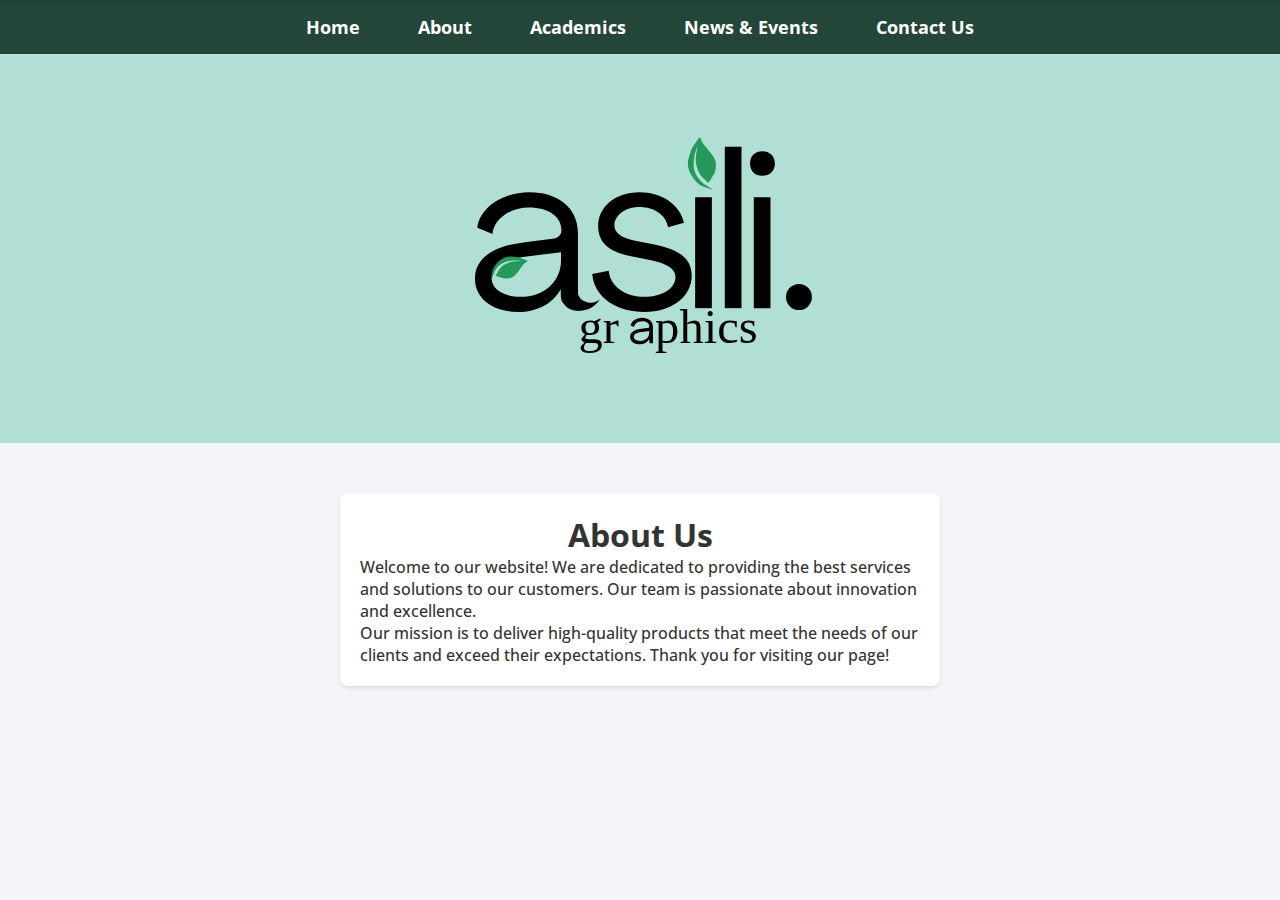
==== about.html @ 331bb5ec "First push" ====
<!DOCTYPE html>
<html lang="en">

<head>
    <meta charset="UTF-8">
    <meta name="viewport" content="width=device-width, initial-scale=1.0">
    <link rel="stylesheet" href="styles.css">
    <link rel="preconnect" href="https://fonts.googleapis.com">
    <link rel="preconnect" href="https://fonts.gstatic.com" crossorigin>
    <link href="https://fonts.googleapis.com/css2?family=Open+Sans:wght@500&display=swap" rel="stylesheet">
    <title>About</title>
</head>

<body>
    <div id="fixed-navbar">
        <ul>
            <li><a href="index.html">Home</a></li>
            <li><a href="about.html">About</a></li>
            <li><a href="academics.html">Academics</a></li>
            <li><a href="news.html">News & Events</a></li>
            <li><a href="contact.html">Contact Us</a></li>
        </ul>
    </div>
    <div id="navbar"></div>
    <header>
        <img class="logo" src="images/asili.svg" alt="logo">
    </header>
    <div class="container">
        <h1>About Us</h1>

        <p>Welcome to our website! We are dedicated to providing the best services and solutions to our customers. Our
            team is passionate about innovation and excellence.</p>
        <p>Our mission is to deliver high-quality products that meet the needs of our clients and exceed their
            expectations. Thank you for visiting our page!</p>
    </div>
    <script src="script.js"></script>
</body>

</html>
---- styles.css ----
* {
    box-sizing: border-box;
    margin: 0;
    padding: 0;
}

/***** Global Styles *****/
body {
    font-family: "Open Sans", sans-serif;
    font-optical-sizing: auto;
    font-weight: 500;
    font-style: normal;
    font-variation-settings:
        "wdth" 100;
    margin: 0;
    padding: 0;
    background-color: #f4f4f9;
    color: #333;
}

/***** Header & Navigation *****/
header {
    background-color: #99d9c9c0;
    color: white;
    text-align: center;
}

nav {
    background-color: #141e2899;
    padding: 10px 0;
    text-align: center;
    position: fixed;
    top: 0;
    left: 0;
    width: 100%;
    z-index: 1000;
    box-shadow: 0 2px 5px rgba(0, 0, 0, 0.1);
    transform: translateY(-100%);
    transition: transform 0.3s ease-in-out;
}

nav.visible {
    transform: translateY(0);
}

#nav div {
    position: fixed;
    top: 0;
    left: 0;
    width: 100%;
    z-index: 1100;
    background-color: #141e2899;
    box-shadow: 0 2px 5px rgba(0, 0, 0, 0.1);
}

#nav div ul,
#navbar nav ul {
    list-style: none;
    padding: 10px 0;
    margin: 0;
    display: inline;
    justify-content: center;
    align-items: center;
}

#nav div ul li,
#navbar nav ul li {
    display: inline;
    margin: 0 15px;
}

#nav div ul li a,
#navbar nav ul li a {
    text-decoration: none;
    color: white;
    font-size: 18px;
    font-weight: bold;
    padding: 6px 12px;
    transition: 0.3s ease-in-out;
}

#nav div ul li a:hover,
#navbar nav ul li a:hover {
    background-color: white;
    color: #121a14a8;
    border-radius: 5px;
}

#fixed-navbar {
    top: 0;
    left: 0;
    width: 100%;
    background-color: #244638;
    /* Adjust color as needed */
    color: white;
    padding: 15px 0;
    text-align: center;
    transition: transform 0.3s ease-in-out;
    /* Smooth hide effect */
}

/* Navigation links */
#fixed-navbar ul {
    list-style: none;
    padding: 0;
    margin: 0;
}

#fixed-navbar ul li {
    display: inline;
    margin: 0 15px;
}

#fixed-navbar ul li a {
    text-decoration: none;
    color: white;
    font-size: 18px;
    font-weight: bold;
    padding: 6px 12px;
    transition: 0.3s ease-in-out;
}

#fixed-navbar ul li a:hover {
    color: #188048;
}



/***** Main Content *****/
.hero {
    text-align: center;
    padding: 2rem;
    background-color: #e8f5e9;
}

.logo {
    width: 30%;
}

.sections {
    display: flex;
    justify-content: space-around;
    padding: 3rem;
}

.section {
    background: white;
    padding: 1rem;
    border-radius: 8px;
    box-shadow: 0 2px 5px rgba(0, 0, 0, 0.1);
    width: 30%;
    text-align: center;
}

/***** Forms & Buttons *****/
form {
    display: flex;
    flex-direction: column;
}

label {
    margin: 10px 0 5px;
    font-weight: bold;
}

input,
textarea {
    padding: 10px;
    margin-bottom: 15px;
    border: 1px solid #ccc;
    border-radius: 4px;
    font-size: 16px;
}

button {
    padding: 10px;
    background-color: #007BFF;
    color: #fff;
    border: none;
    border-radius: 4px;
    font-size: 16px;
    cursor: pointer;
}

button:hover {
    background-color: #191f26ad;
}

/***** Footer *****/
footer {
    background-color: #333;
    color: white;
    text-align: center;
    padding: 1rem 0;
    margin-top: 2rem;
}

/***** Container *****/
.container {
    max-width: 600px;
    margin: 50px auto;
    background: #fff;
    padding: 20px;
    border-radius: 8px;
    box-shadow: 0 2px 4px rgba(0, 0, 0, 0.1);
}

h1 {
    text-align: center;
    color: #333;
}

/***** Responsive Adjustments *****/
.menu-toggle {
    display: none;
    color: white;
    font-size: 1.5rem;
    cursor: pointer;
}
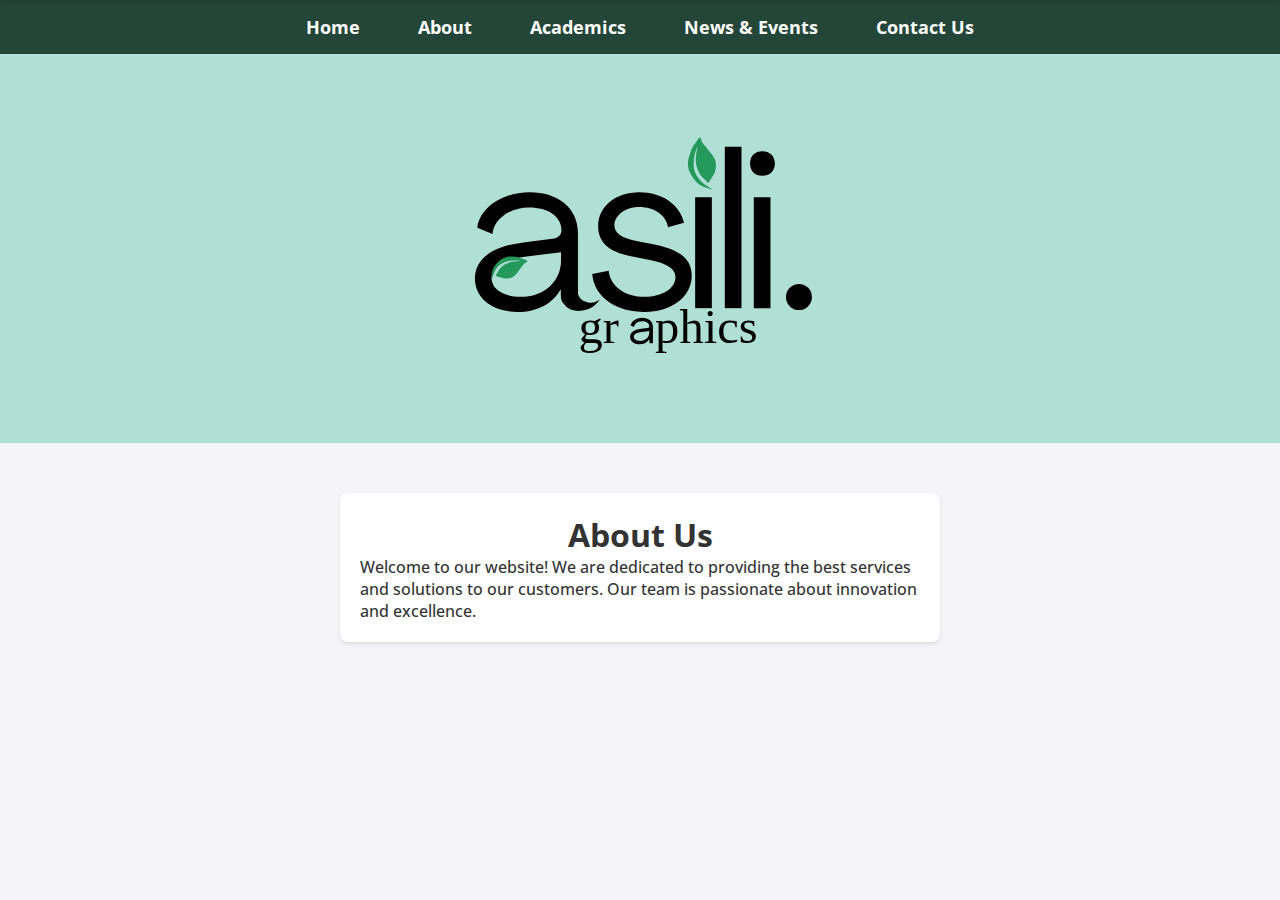
==== commit 415db3b6: "deleted paragraph" ====
--- a/about.html
+++ b/about.html
@@ -30,8 +30,6 @@
 
         <p>Welcome to our website! We are dedicated to providing the best services and solutions to our customers. Our
             team is passionate about innovation and excellence.</p>
-        <p>Our mission is to deliver high-quality products that meet the needs of our clients and exceed their
-            expectations. Thank you for visiting our page!</p>
     </div>
     <script src="script.js"></script>
 </body>
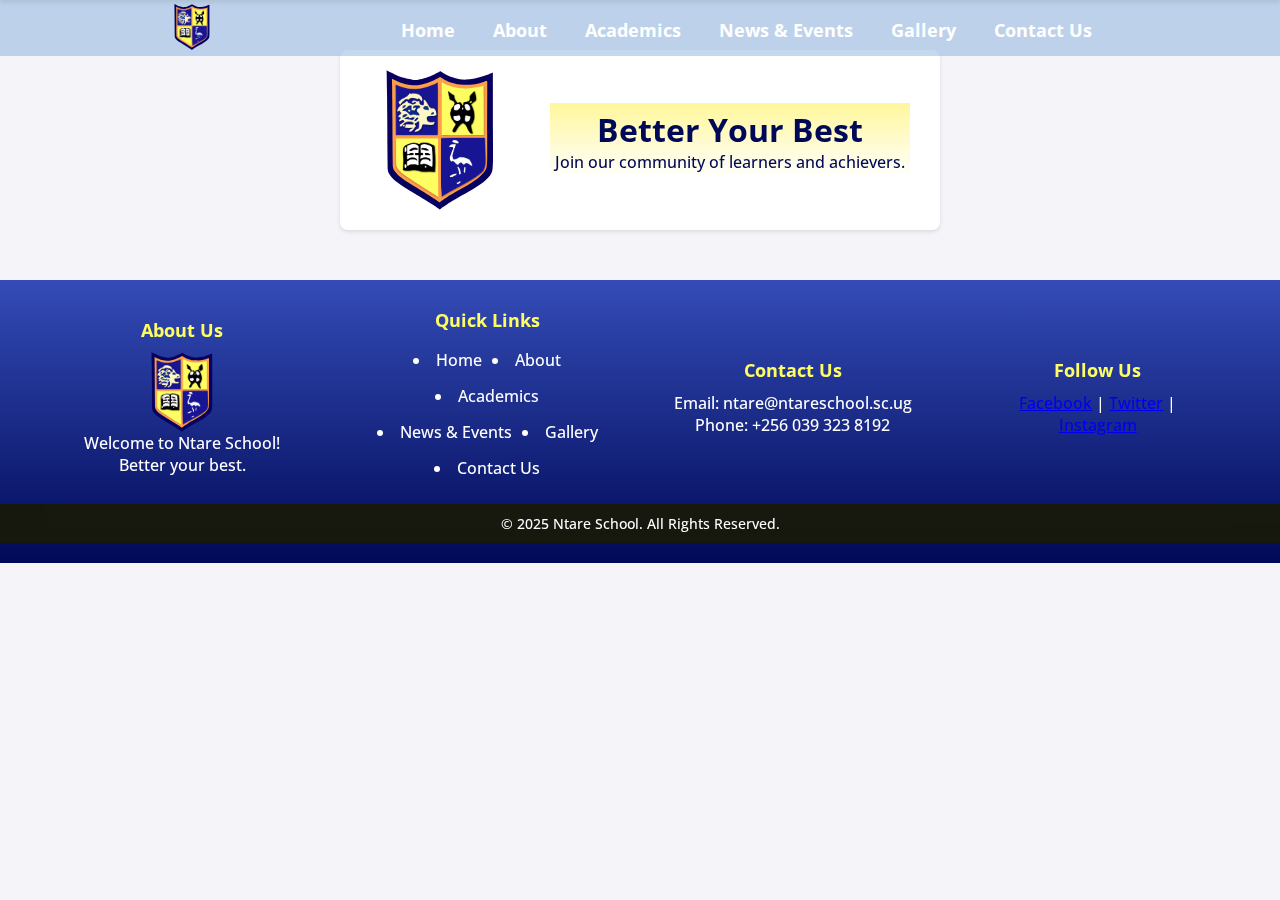
==== commit f4d63926: "Fixed the gallery and revamped site" ====
--- a/about.html
+++ b/about.html
@@ -7,30 +7,88 @@
     <link rel="stylesheet" href="styles.css">
     <link rel="preconnect" href="https://fonts.googleapis.com">
     <link rel="preconnect" href="https://fonts.gstatic.com" crossorigin>
-    <link href="https://fonts.googleapis.com/css2?family=Open+Sans:wght@500&display=swap" rel="stylesheet">
-    <title>About</title>
+    <link href="https://fonts.googleapis.com/css2?family=Open+Sans:ital,wght@0,300..800;1,300..800&display=swap"
+        rel="stylesheet">
+    <title>About Us</title>
+    <link rel="icon" type="image/svg+xml" href="images/ntare.svg">
+    <link rel="icon" type="image/png" sizes="32x32" href="ntare32x32">
 </head>
 
 <body>
     <div id="fixed-navbar">
+        <div id="box">
+            <a href="index.html"><img src="images/ntare.svg" alt="logo"></a>
+        </div>
+        <div id="box">
+            <ul>
+                <li><a href="index.html">Home</a></li>
+                <li><a href="about.html">About</a></li>
+                <li><a href="academics.html">Academics</a></li>
+                <li><a href="news.html">News & Events</a></li>
+                <li><a href="gallery.html">Gallery</a></li>
+                <li><a href="contact.html">Contact Us</a></li>
+            </ul>
+        </div>
+    </div>
+
+    <div id="navbar" class="hidden">
         <ul>
             <li><a href="index.html">Home</a></li>
             <li><a href="about.html">About</a></li>
             <li><a href="academics.html">Academics</a></li>
             <li><a href="news.html">News & Events</a></li>
+            <li><a href="gallery.html">Gallery</a></li>
             <li><a href="contact.html">Contact Us</a></li>
         </ul>
     </div>
-    <div id="navbar"></div>
-    <header>
-        <img class="logo" src="images/asili.svg" alt="logo">
-    </header>
     <div class="container">
-        <h1>About Us</h1>
+        <div class="hero">
+            <img src="images/ntare.svg" alt="logo">
+            <span>
+                <h1>Better Your Best</h1>
+                <p>Join our community of learners and achievers.</p>
+            </span>
+        </div>
+    </div>
+    <footer>
+        <div class="footer-container">
+            <div class="footer-section">
+                <h3>About Us</h3>
+                <img class="logo" src="images/ntare.svg" alt="logo">
+                <p>Welcome to Ntare School! Better your best.</p>
+            </div>
 
-        <p>Welcome to our website! We are dedicated to providing the best services and solutions to our customers. Our
-            team is passionate about innovation and excellence.</p>
-    </div>
+            <div class="footer-section">
+                <h3>Quick Links</h3>
+                <ul>
+                    <li><a href="index.html">Home</a></li>
+                    <li><a href="about.html">About</a></li>
+                    <li><a href="academics.html">Academics</a></li>
+                    <li><a href="news.html">News & Events</a></li>
+                    <li><a href="gallery.html">Gallery</a></li>
+                    <li><a href="contact.html">Contact Us</a></li>
+                </ul>
+            </div>
+
+            <div class="footer-section">
+                <h3>Contact Us</h3>
+                <p>Email: ntare@ntareschool.sc.ug</p>
+                <p>Phone: +256 039 323 8192</p>
+            </div>
+
+            <div class="footer-section">
+                <h3>Follow Us</h3>
+                <div class="visit">
+                    <a href="#">Facebook</a> | <a href="https://x.com/Ntare_School" target="_blank">Twitter</a> | <a
+                        href="https://www.instagram.com/ntare_sch/" target="_blank">Instagram</a>
+                </div>
+            </div>
+        </div>
+
+        <div class="footer-bottom">
+            <p>© 2025 Ntare School. All Rights Reserved.</p>
+        </div>
+    </footer>
     <script src="script.js"></script>
 </body>
 
--- a/styles.css
+++ b/styles.css
@@ -15,14 +15,24 @@
     margin: 0;
     padding: 0;
     background-color: #f4f4f9;
-    color: #333;
+    color: #000957;
 }
 
 /***** Header & Navigation *****/
 header {
-    background-color: #99d9c9c0;
-    color: white;
-    text-align: center;
+    background-color: #2752a84d;
+    color: white;
+    display: flex;
+    justify-content: center;
+    align-items: center;
+    text-align: center;
+    max-height: 100px;
+    padding: 50px;
+    margin: 30px;
+}
+
+header h1 {
+    font-weight: bold;
 }
 
 nav {
@@ -56,11 +66,12 @@
 #nav div ul,
 #navbar nav ul {
     list-style: none;
-    padding: 10px 0;
+    padding: 0;
     margin: 0;
-    display: inline;
-    justify-content: center;
-    align-items: center;
+    display: flex;
+    justify-content: center;
+    align-items: center;
+    flex-wrap: wrap;
 }
 
 #nav div ul li,
@@ -83,32 +94,29 @@
 #navbar nav ul li a:hover {
     background-color: white;
     color: #121a14a8;
-    border-radius: 5px;
-}
-
+    border-radius: 3px;
+}
+
+/* Navigation links */
 #fixed-navbar {
     top: 0;
     left: 0;
     width: 100%;
-    background-color: #244638;
-    /* Adjust color as needed */
-    color: white;
-    padding: 15px 0;
+    position: absolute;
+    background-color: #6fa1d668;
+    padding: 2px;
+    color: white;
     text-align: center;
     transition: transform 0.3s ease-in-out;
-    /* Smooth hide effect */
-}
-
-/* Navigation links */
-#fixed-navbar ul {
-    list-style: none;
-    padding: 0;
-    margin: 0;
+    display: flex;
+    justify-content: space-evenly;
+    gap: 2px;
+    align-items: center;
 }
 
 #fixed-navbar ul li {
     display: inline;
-    margin: 0 15px;
+    margin: 0 5px;
 }
 
 #fixed-navbar ul li a {
@@ -121,26 +129,360 @@
 }
 
 #fixed-navbar ul li a:hover {
-    color: #188048;
-}
-
+    color: #fefe63;
+}
+
+#box a img {
+    height: 42px;
+    --tw-scale-x: 1.05;
+    --tw-scale-y: 1.05;
+    transform: scale(1.1);
+    transition-timing-function: cubic-bezier(.4, 0, .2, 1);
+    transition-duration: .3s;
+}
+
+#box a img:hover {
+    --tw-scale-x: 1.05;
+    --tw-scale-y: 1.05;
+    transition: ease-in-out;
+    transform: translate(var(--tw-translate-x), var(--tw-translate-y)) rotate(var(--tw-rotate)) skewX(var(--tw-skew-x)) skewY(var(--tw-skew-y)) scaleX(var(--tw-scale-x)) scaleY(var(--tw-scale-y));
+    transition-timing-function: cubic-bezier(.4, 0, .2, 1);
+    transition-duration: .3s;
+}
+
+#box {
+    padding: 4px 0px 1px 0px;
+    justify-content: space-around;
+    align-items: flex-start;
+    display: flex;
+}
 
 
 /***** Main Content *****/
 .hero {
     text-align: center;
-    padding: 2rem;
-    background-color: #e8f5e9;
-}
+    display: flex;
+    align-items: center;
+    justify-content: center;
+    gap: 20px;
+    position: relative;
+}
+
+.hero span {
+    background-color: #ffea005a;
+    background: linear-gradient(to top, #ffffff, #ffea0064);
+    padding: 5px;
+    backdrop-filter: blur(30px);
+}
+
+.hero img {
+    height: 140px;
+    position: relative;
+    margin-right: 20px;
+    transition: all 0.3s ease;
+}
+
+.hero img:hover {
+    --tw-scale-x: 1.05;
+    --tw-scale-y: 1.05;
+    transform: scale(1.1);
+    transition-timing-function: cubic-bezier(.4, 0, .2, 1);
+    transition-duration: .3s;
+}
+
+
 
 .logo {
-    width: 30%;
-}
+    max-width: 80px;
+    display: inline-flex;
+    justify-content: center;
+    align-items: center;
+    gap: 1rem;
+}
+
+section {
+    display: flex;
+    flex-direction: column;
+    justify-content: center;
+    align-items: center;
+}
+
+section img {
+    max-height: 600px;
+    width: 100%;
+    height: auto;
+    object-fit: cover;
+}
+
+section h2 {
+    position: absolute;
+    color: white;
+    top: 15%;
+    font-size: 400%;
+    opacity: 0;
+    animation: fadeIn 3s forwards;
+    transition: all 0.3s ease;
+}
+
+section h2:hover {
+    --tw-scale-x: 1.05;
+    --tw-scale-y: 1.05;
+    transform: scale(1.1);
+    transition-timing-function: cubic-bezier(.4, 0, .2, 1);
+    transition-duration: .3s;
+}
+
+@keyframes fadeIn {
+    from {
+        opacity: 0;
+    }
+
+    to {
+        opacity: 1;
+    }
+}
+
+/****Carousel*****/
+.carousel {
+    position: relative;
+    height: 600px;
+    width: 80%;
+    margin: auto;
+}
+
+.carousel_image {
+    width: 100%;
+    height: 100%;
+    object-fit: cover;
+}
+
+.carousel_track-container {
+    background: rgba(143, 137, 7, 0.729);
+    height: 100%;
+    position: relative;
+    overflow: hidden;
+}
+
+.carousel_track {
+    padding: 0;
+    margin: 0;
+    list-style: none;
+    position: relative;
+    height: 100%;
+    transition: transform 250ms ease-in;
+}
+
+.carousel_slide {
+    position: absolute;
+    top: 0;
+    bottom: 0;
+    width: 100%;
+}
+
+.carousel_button {
+    position: absolute;
+    top: 50%;
+    transform: translateY(-50%);
+    background: transparent;
+    border: 0;
+    cursor: pointer;
+}
+
+.carousel_button img {
+    width: 12px;
+}
+
+.carousel_button--left {
+    left: -40px;
+}
+
+.carousel_button--right {
+    right: -40px;
+}
+
+.carousel_indicator {
+    border: 0;
+    border-radius: 50%;
+    width: 12px;
+    height: 12px;
+    background: rgba(0, 0, 0, 0.4);
+    margin: 0 12px;
+    cursor: pointer;
+}
+
+.carousel_nav {
+    display: flex;
+    justify-content: center;
+    padding: 10px 0;
+
+}
+
+.carousel_indicator.current-slide {
+    background: rgba(0, 0, 0, 0.8);
+}
+
+/**************/
+
+/*****Gallery******/
+
+#gallery {
+    display: flex;
+    align-items: center;
+    justify-content: center;
+    min-height: 100vh;
+    padding: 10px;
+}
+
+.wrapper {
+    max-width: 1100px;
+}
+
+.wrapper .gallery {
+    display: flex;
+    flex-wrap: wrap;
+    justify-content: center;
+    padding: 10px;
+}
+
+.gallery .image {
+    padding: 7px;
+    flex-wrap: wrap;
+    max-width: calc(100%/3);
+    max-height: 20%;
+}
+
+.gallery span {
+    display: flex;
+    width: 100%;
+    overflow: hidden;
+}
+
+.gallery .image img {
+    width: 100%;
+    vertical-align: middle;
+    transition: all 0.3s ease;
+}
+
+.gallery .image:hover img {
+    transform: scale(1.1);
+}
+
+.preview-box {
+    position: fixed;
+    max-width: 70%;
+    width: 100%;
+    top: 10%;
+    left: 15%;
+    background: rgba(13, 24, 72, 0.769);
+    padding: 0 5px 5px 5px;
+    border-radius: 3px;
+    transform: translate(-30%, -30%);
+    box-shadow: 0px 0px 15px rgba(0, 0, 0, 0.2);
+    opacity: 0;
+    pointer-events: none;
+    z-index: 10;
+    transform: scale(1.2);
+}
+
+.shadow {
+    position: fixed;
+    top: 0;
+    left: 0;
+    height: 100%;
+    width: 100%;
+    z-index: 5;
+    display: none;
+    background: rgba(0, 0, 0, 0.45);
+}
+
+.preview-box.show {
+    opacity: 1;
+    pointer-events: auto;
+    transform: translate(-50%, -50%) scale (1);
+    transition: all 0.3s ease;
+}
+
+.preview-box .img-box {
+    display: flex;
+    width: 100%;
+}
+
+.preview-box .img-box img {
+    width: 100%;
+}
+
+.preview-box .details {
+    display: flex;
+    justify-content: space-between;
+    align-items: center;
+    padding: 12px 15px 12px 10px;
+}
+
+.details .title {
+    display: flex;
+    align-items: center;
+    font-size: 20px;
+    color: #fff;
+    font-weight: 400;
+}
+
+.details .title p {
+    margin: 0 5px;
+}
+
+.details .title p.current-img {
+    font-weight: 600;
+}
+
+.details .icon {
+    color: #007bff;
+    font-size: 20px;
+    cursor: pointer;
+}
+
+.preview-box .image-box {
+    display: flex;
+    width: 100%;
+    position: relative;
+}
+
+.image-box .slide {
+    position: absolute;
+    top: 50%;
+    transform: translateY(-50%);
+    color: #fff;
+    font-size: 30px;
+    cursor: pointer;
+    height: 50px;
+    width: 60px;
+    line-height: 50px;
+    text-align: center;
+    border-radius: 3px;
+}
+
+.slide.prev {
+    left: 0px;
+}
+
+.slide.next {
+    right: 0px;
+}
+
+.image-box img {
+    width: 100%;
+    border-radius: 0 0 3px 3px;
+}
+
+/******************/
 
 .sections {
     display: flex;
     justify-content: space-around;
     padding: 3rem;
+}
+
+.is-hidden {
+    display: none;
 }
 
 .section {
@@ -188,11 +530,116 @@
 
 /***** Footer *****/
 footer {
-    background-color: #333;
-    color: white;
-    text-align: center;
-    padding: 1rem 0;
-    margin-top: 2rem;
+    background: linear-gradient(to bottom, #344CB7, #000957);
+    color: white;
+    padding: 20px 0;
+    text-align: center;
+}
+
+.footer-container {
+    filter: blur(0px);
+    display: flex;
+    justify-content: space-evenly;
+    align-items: center;
+    padding: 2px;
+    min-width: 2%;
+}
+
+@media(max-width: 700px) {}
+
+@media(max-width: 900px) {
+    .gallery .image {
+        max-width: calc(100%/2);
+    }
+
+    .preview-box {
+        transform: scale(1.1);
+        justify-content: center;
+        left: 8%;
+        align-content: flex-start;
+        display: flex;
+        flex-direction: column;
+        flex-wrap: wrap;
+        max-width: 80%;
+    }
+}
+
+@media(max-width: 700px) {
+    #fixed-navbar ul {
+        flex-wrap: wrap;
+    }
+
+    .footer-container {
+        flex-wrap: wrap;
+    }
+
+    .gallery .image {
+        max-width: 100%;
+        padding: 4px;
+    }
+
+    .preview-box {
+        transform: scale(1);
+        left: 1%;
+        right: 1%;
+        justify-content: center;
+        align-content: center;
+        display: flex;
+        flex-direction: column;
+        max-width: 100%;
+    }
+}
+
+.footer-section {
+    max-width: 250px;
+    padding: 6px;
+    display: flex;
+    flex-direction: column;
+    align-items: center;
+}
+
+.footer-section h3 {
+    margin-bottom: 10px;
+    font-size: 18px;
+    color: #fefe63;
+}
+
+.footer-section ul {
+    list-style: inside;
+    padding: 0;
+    display: flex;
+    align-items: center;
+    justify-content: center;
+    flex-wrap: wrap;
+}
+
+.footer-section ul li {
+    margin: 2px 0;
+    padding: 5px;
+}
+
+.footer-section ul li a {
+    color: white;
+    text-decoration: none;
+    transition: color 0.3s ease;
+}
+
+
+.footer-section ul li a:hover {
+    color: #fefe63;
+}
+
+.footer-section .visit a:visited {
+    color: #95c8ff;
+}
+
+
+.footer-bottom {
+    background-color: #1a1901df;
+    backdrop-filter: blur(30px);
+    padding: 10px 0;
+    font-size: 14px;
+    margin-top: 10px;
 }
 
 /***** Container *****/
@@ -207,7 +654,6 @@
 
 h1 {
     text-align: center;
-    color: #333;
 }
 
 /***** Responsive Adjustments *****/
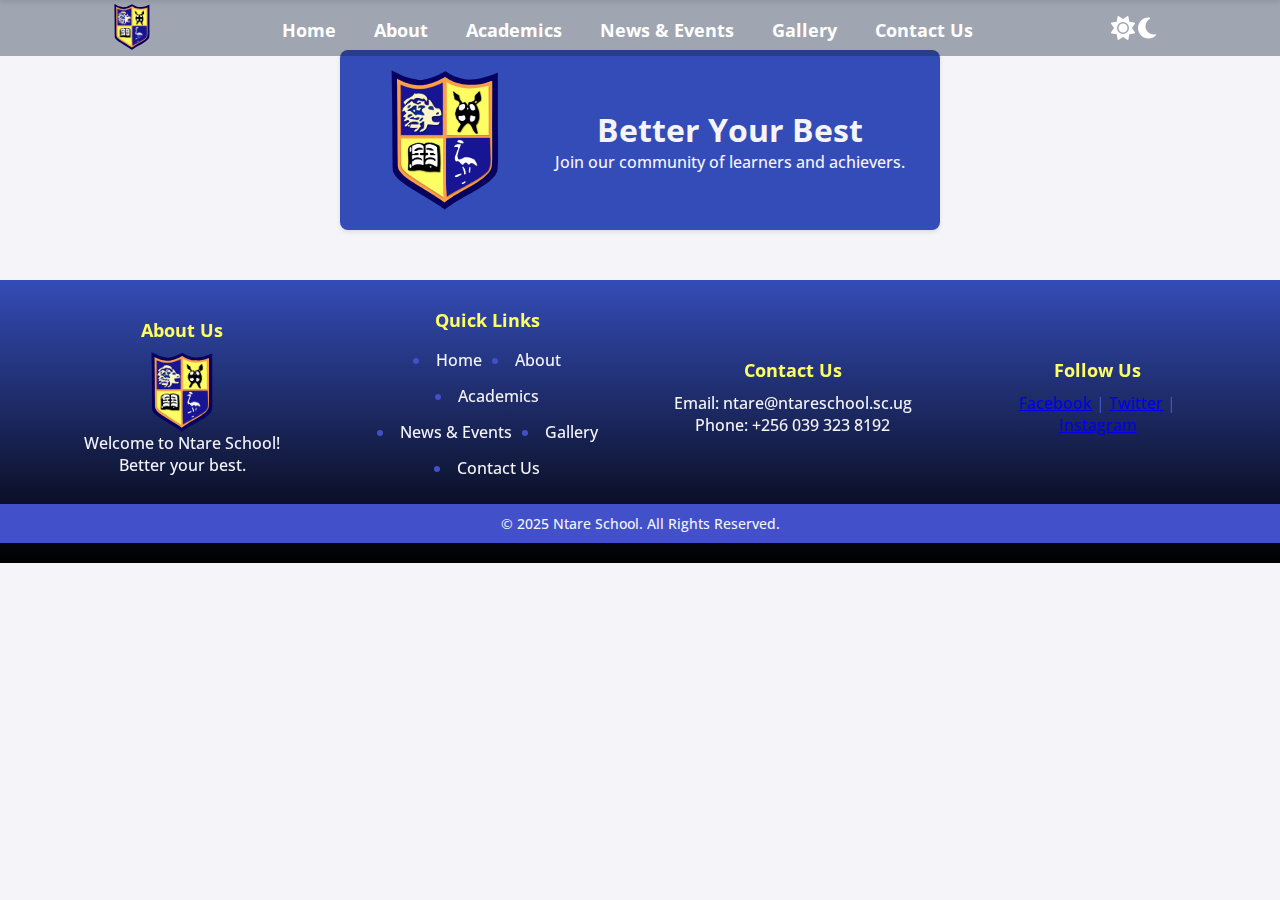
==== commit e6e845da: "Added dark mode" ====
--- a/about.html
+++ b/about.html
@@ -28,6 +28,13 @@
                 <li><a href="gallery.html">Gallery</a></li>
                 <li><a href="contact.html">Contact Us</a></li>
             </ul>
+        </div>
+        <div class="box">
+            <div id="theme-toggle">
+                <button id="toggle-dark-mode">
+                    <img id="light-icon" src="images/sun.svg" alt="Light Mode">
+                    <img id="dark-icon" src="images/moon.svg" alt="Dark Mode">
+            </div>
         </div>
     </div>
 
--- a/styles.css
+++ b/styles.css
@@ -5,6 +5,26 @@
 }
 
 /***** Global Styles *****/
+:root {
+    --background-color: #f4f4f9;
+    --primary-color: #6395db;
+    --secondary-color: #344CB7;
+    --accent-color: #fefe63;
+    --text-color: #4250c9;
+    --secondary-text-color: #344CB7;
+    --other-color: black;
+}
+
+[data-theme="dark"] {
+    --background-color: #141e28;
+    --primary-color: #fefe63;
+    --secondary-color: #5664dc;
+    --accent-color: #fefe63;
+    --text-color: #ffffff;
+    --secondary-text-color: #344CB7;
+    --other-color: rgb(34, 116, 119);
+}
+
 body {
     font-family: "Open Sans", sans-serif;
     font-optical-sizing: auto;
@@ -14,8 +34,9 @@
         "wdth" 100;
     margin: 0;
     padding: 0;
-    background-color: #f4f4f9;
-    color: #000957;
+    background-color: var(--background-color);
+    color: var(--background-color);
+    transition: background-color 0.3s ease, color 0.3s ease;
 }
 
 /***** Header & Navigation *****/
@@ -87,13 +108,12 @@
     font-size: 18px;
     font-weight: bold;
     padding: 6px 12px;
-    transition: 0.3s ease-in-out;
+    transition: all 0.3s ease;
 }
 
 #nav div ul li a:hover,
 #navbar nav ul li a:hover {
-    background-color: white;
-    color: #121a14a8;
+    color: var(--accent-color);
     border-radius: 3px;
 }
 
@@ -103,7 +123,7 @@
     left: 0;
     width: 100%;
     position: absolute;
-    background-color: #6fa1d668;
+    background-color: #15283c61;
     padding: 2px;
     color: white;
     text-align: center;
@@ -112,6 +132,7 @@
     justify-content: space-evenly;
     gap: 2px;
     align-items: center;
+    animation: fadeIn 1.5s forwards;
 }
 
 #fixed-navbar ul li {
@@ -129,7 +150,7 @@
 }
 
 #fixed-navbar ul li a:hover {
-    color: #fefe63;
+    color: var(--accent-color);
 }
 
 #box a img {
@@ -157,6 +178,28 @@
     display: flex;
 }
 
+#theme-toggle button {
+    background: none;
+    border: none;
+    cursor: pointer;
+    display: flex;
+    align-items: center;
+    justify-content: center;
+    padding: 10px;
+    transition: transform 0.3s ease;
+}
+
+#theme-toggle button:hover {
+    transform: scale(1.1);
+}
+
+#theme-toggle img {
+    width: 24px;
+    height: 24px;
+    filter: brightness(0) invert(1);
+    transition: color 0.3s ease;
+}
+
 
 /***** Main Content *****/
 .hero {
@@ -168,11 +211,12 @@
     position: relative;
 }
 
-.hero span {
-    background-color: #ffea005a;
-    background: linear-gradient(to top, #ffffff, #ffea0064);
+.hero .section {
+    background: linear-gradient(to top, var(--secondary-color), var(--other-color));
     padding: 5px;
     backdrop-filter: blur(30px);
+    border: solid rgba(34, 34, 54, 0.642);
+    color: white;
 }
 
 .hero img {
@@ -216,12 +260,12 @@
 
 section h2 {
     position: absolute;
-    color: white;
     top: 15%;
     font-size: 400%;
     opacity: 0;
     animation: fadeIn 3s forwards;
     transition: all 0.3s ease;
+    color: var(--background-color);
 }
 
 section h2:hover {
@@ -294,22 +338,38 @@
 
 .carousel_button--left {
     left: -40px;
+    transform: scale(2);
 }
 
 .carousel_button--right {
     right: -40px;
-}
+    transform: scale(2);
+}
+
+.carousel_button--left:hover {
+    filter: brightness(0) saturate(100%) invert(80%) sepia(50%) hue-rotate(0deg);
+}
+
+.carousel_button--right:hover {
+    filter: brightness(0) saturate(100%) invert(80%) sepia(50%) hue-rotate(0deg);
+}
+
 
 .carousel_indicator {
     border: 0;
     border-radius: 50%;
     width: 12px;
     height: 12px;
-    background: rgba(0, 0, 0, 0.4);
+    background: var(--text-color);
     margin: 0 12px;
     cursor: pointer;
 }
 
+
+.yes.carousel_indicator:hover {
+    background-color: var(--accent-color);
+}
+
 .carousel_nav {
     display: flex;
     justify-content: center;
@@ -318,7 +378,7 @@
 }
 
 .carousel_indicator.current-slide {
-    background: rgba(0, 0, 0, 0.8);
+    background: var(--other-color);
 }
 
 /**************/
@@ -473,12 +533,35 @@
     border-radius: 0 0 3px 3px;
 }
 
+/*****GalleryIcons*******/
+
+
+.icon img:hover,
+.slide img:hover {
+    transform: scale(1.1);
+}
+
+.slide img {
+    width: 30px;
+    height: 30px;
+}
+
+.icon img,
+.slide img {
+    width: 24px;
+    height: 24px;
+    cursor: pointer;
+    transition: transform 0.3s ease;
+}
+
+
 /******************/
 
 .sections {
     display: flex;
     justify-content: space-around;
     padding: 3rem;
+    color: white;
 }
 
 .is-hidden {
@@ -486,7 +569,7 @@
 }
 
 .section {
-    background: white;
+    background: var(--secondary-color);
     padding: 1rem;
     border-radius: 8px;
     box-shadow: 0 2px 5px rgba(0, 0, 0, 0.1);
@@ -494,6 +577,20 @@
     text-align: center;
 }
 
+/****Map****/
+
+.map-container {
+    margin: 50px 0;
+    text-align: center;
+}
+
+.map-container h2 {
+    font-size: 24px;
+    margin-bottom: 20px;
+    color: var(--text-color);
+}
+
+/************/
 /***** Forms & Buttons *****/
 form {
     display: flex;
@@ -516,22 +613,23 @@
 
 button {
     padding: 10px;
-    background-color: #007BFF;
-    color: #fff;
+    background-color: var(--background-color);
+    color: var(--text-color);
     border: none;
     border-radius: 4px;
     font-size: 16px;
     cursor: pointer;
+    transition: background-color 0.3s ease;
 }
 
 button:hover {
-    background-color: #191f26ad;
+    color: var(--secondary-color);
 }
 
 /***** Footer *****/
 footer {
-    background: linear-gradient(to bottom, #344CB7, #000957);
-    color: white;
+    background: linear-gradient(to bottom, var(--secondary-color), var(--other-color));
+    color: var(--text-color);
     padding: 20px 0;
     text-align: center;
 }
@@ -601,7 +699,11 @@
 .footer-section h3 {
     margin-bottom: 10px;
     font-size: 18px;
-    color: #fefe63;
+    color: var(--accent-color);
+}
+
+.footer-section p {
+    color: var(--background-color);
 }
 
 .footer-section ul {
@@ -619,34 +721,38 @@
 }
 
 .footer-section ul li a {
-    color: white;
+    color: var(--background-color);
     text-decoration: none;
     transition: color 0.3s ease;
 }
 
 
 .footer-section ul li a:hover {
-    color: #fefe63;
+    color: var(--accent-color);
 }
 
 .footer-section .visit a:visited {
-    color: #95c8ff;
+    color: var(--secondary-text-color);
 }
 
 
 .footer-bottom {
-    background-color: #1a1901df;
+    background-color: var(--text-color);
     backdrop-filter: blur(30px);
     padding: 10px 0;
     font-size: 14px;
     margin-top: 10px;
 }
 
+.footer-bottom p {
+    color: var(--background-color);
+}
+
 /***** Container *****/
 .container {
     max-width: 600px;
     margin: 50px auto;
-    background: #fff;
+    background: var(--secondary-color);
     padding: 20px;
     border-radius: 8px;
     box-shadow: 0 2px 4px rgba(0, 0, 0, 0.1);
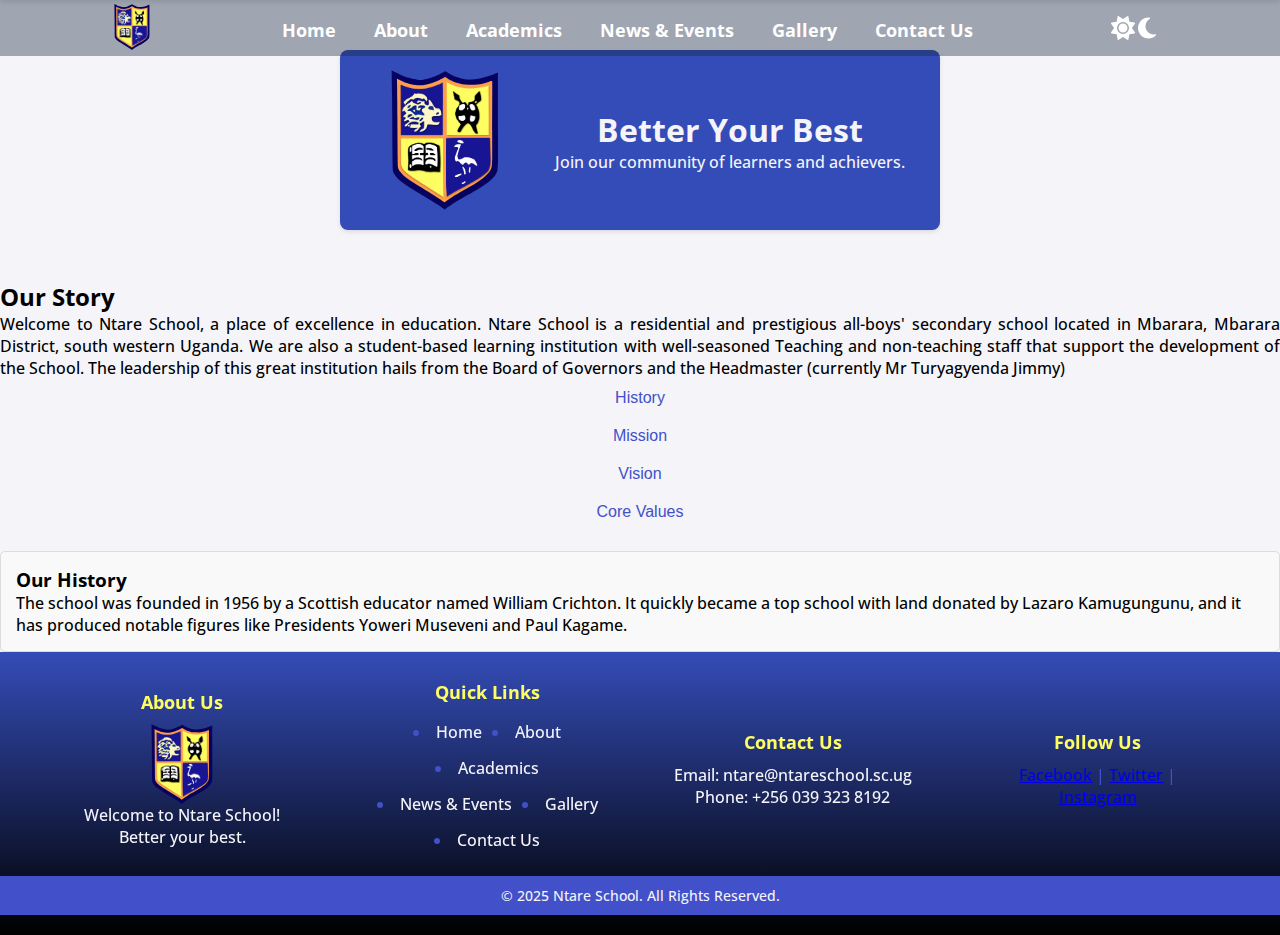
==== commit 6d90ecfc: "Added information to the about page" ====
--- a/about.html
+++ b/about.html
@@ -5,6 +5,7 @@
     <meta charset="UTF-8">
     <meta name="viewport" content="width=device-width, initial-scale=1.0">
     <link rel="stylesheet" href="styles.css">
+    <link rel="stylesheet" href="about.css">
     <link rel="preconnect" href="https://fonts.googleapis.com">
     <link rel="preconnect" href="https://fonts.gstatic.com" crossorigin>
     <link href="https://fonts.googleapis.com/css2?family=Open+Sans:ital,wght@0,300..800;1,300..800&display=swap"
@@ -57,6 +58,50 @@
             </span>
         </div>
     </div>
+
+
+    <div class="content">
+        <h2>Our Story</h2>
+        <p>Welcome to Ntare School, a place of excellence in education.
+            Ntare School is a residential and prestigious all-boys' secondary school located in Mbarara, Mbarara District, south western Uganda. 
+We are also a student-based learning institution with well-seasoned Teaching and non-teaching staff that support the development of the School.
+
+The leadership of this great institution hails from the Board of Governors and the Headmaster (currently Mr Turyagyenda Jimmy)
+        </p>
+    </div>
+    <section class="tabs">
+        <button class="tab-button" data-id="history">History</button>
+        <button class="tab-button" data-id="mission">Mission</button>
+        <button class="tab-button" data-id="vision">Vision</button>
+        <button class="tab-button" data-id="values">Core Values</button>
+
+    </section>
+    <div class="tab-content">
+        <div id="history" class="tab-pane">
+            <h3>Our History</h3>
+            <p>The school was founded in 1956 by a Scottish educator named William Crichton. It quickly became a top school with land
+                donated by Lazaro Kamugungunu, and it has produced notable figures like Presidents Yoweri Museveni and Paul Kagame. 
+            </p>
+        </div>
+        <div id="mission" class="tab-pane">
+            <h3>Our Mission</h3>
+            <p>To produce God-fearing citizens ready for leadership in modern Uganda.</p>
+        </div>
+        <div id="vision" class="tab-pane">
+            <h3>Our Vision</h3>
+            <p>To produce honest,trustworthy,sympathetic,partriotic and respectful citizens, emphasizing character development.</p>
+        </div>
+        <div id="values" class="tab-pane">
+            <h3>Our Core Values</h3>
+            <ul>
+                <li>Integrity</li>
+                <li>Freedom</li>
+                <li>Academic Excellence</li>
+                <li>Tolerance</li>
+            </ul>
+        </div>
+    </div>
+
     <footer>
         <div class="footer-container">
             <div class="footer-section">
@@ -97,6 +142,7 @@
         </div>
     </footer>
     <script src="script.js"></script>
+    <script src="about.js"></script>
 </body>
 
 </html>--- a/about.css
+++ b/about.css
@@ -0,0 +1,12 @@
+.content{
+    color:black;
+    text-align: justify;
+}
+.tab-content {
+    color:black;
+    margin-top: 20px;
+    border: 1px solid #ddd;
+    padding: 15px;
+    border-radius: 5px;
+    background-color: #f9f9f9;
+}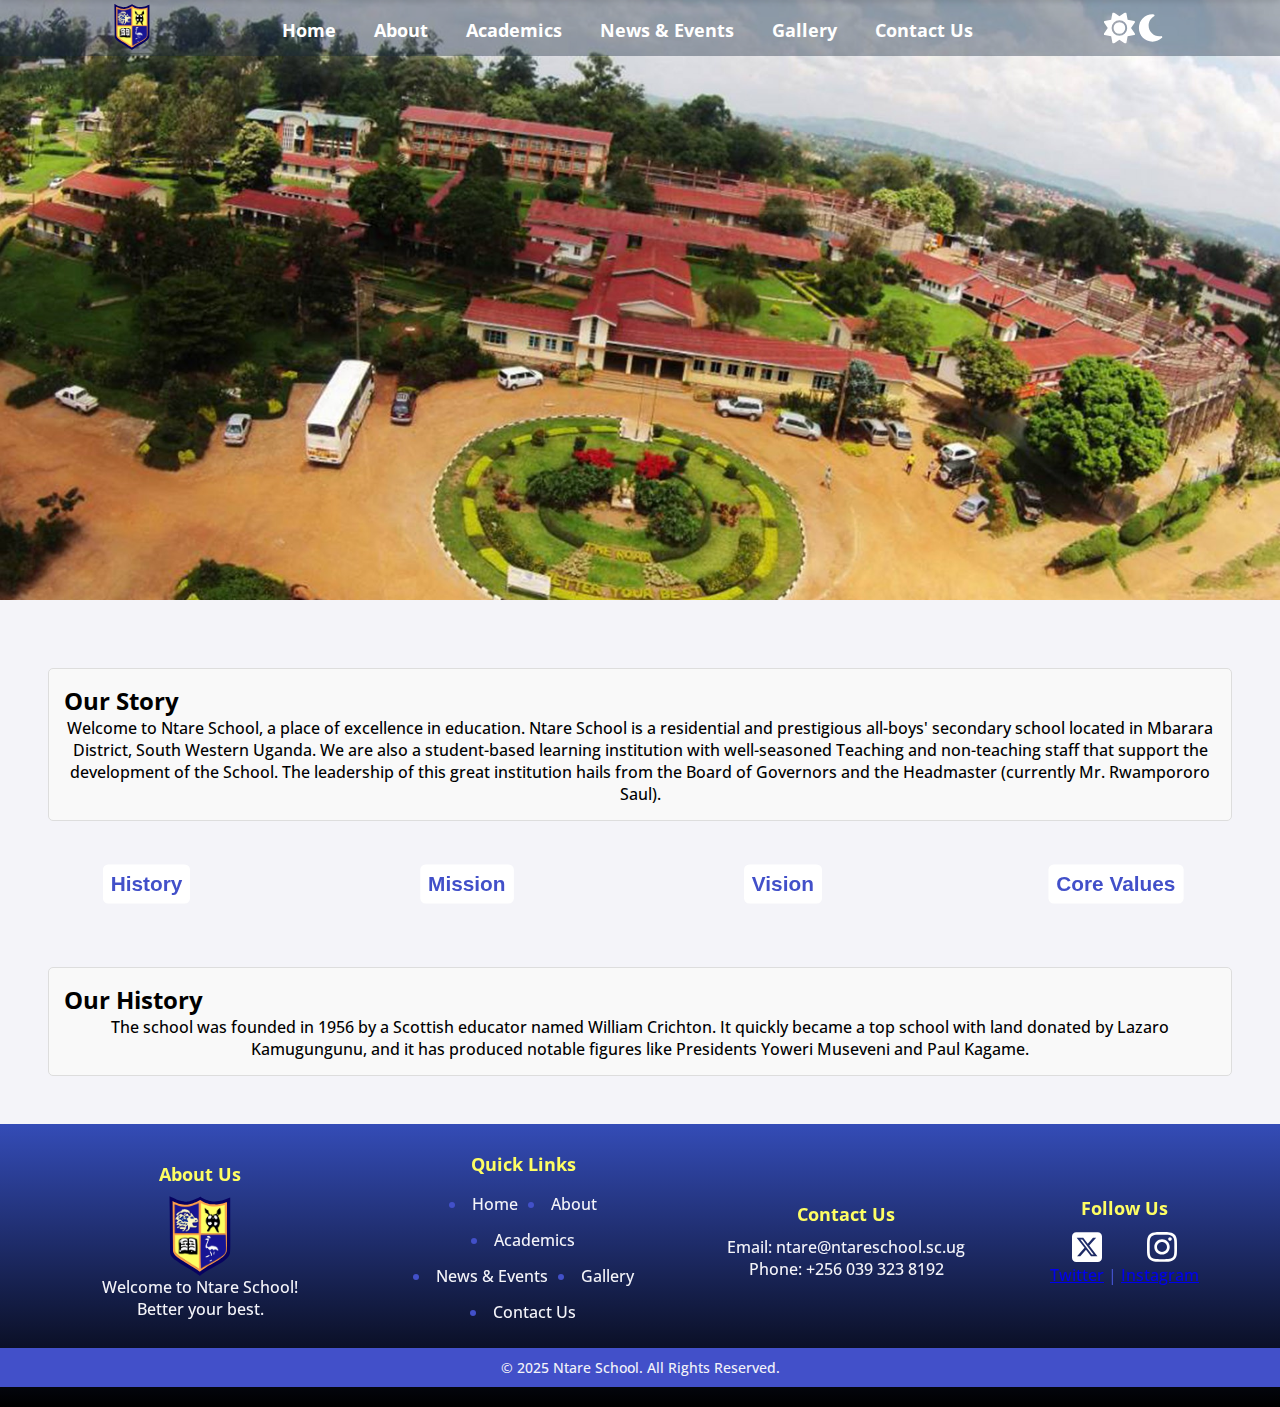
==== commit 050b5c5b: "final" ====
--- a/about.html
+++ b/about.html
@@ -5,7 +5,6 @@
     <meta charset="UTF-8">
     <meta name="viewport" content="width=device-width, initial-scale=1.0">
     <link rel="stylesheet" href="styles.css">
-    <link rel="stylesheet" href="about.css">
     <link rel="preconnect" href="https://fonts.googleapis.com">
     <link rel="preconnect" href="https://fonts.gstatic.com" crossorigin>
     <link href="https://fonts.googleapis.com/css2?family=Open+Sans:ital,wght@0,300..800;1,300..800&display=swap"
@@ -49,56 +48,77 @@
             <li><a href="contact.html">Contact Us</a></li>
         </ul>
     </div>
-    <div class="container">
-        <div class="hero">
-            <img src="images/ntare.svg" alt="logo">
-            <span>
-                <h1>Better Your Best</h1>
-                <p>Join our community of learners and achievers.</p>
-            </span>
+
+    <section>
+        <h2>About Us</h2>
+        <img src="images/overview.jpg" alt="Microscope blurred">
+    </section>
+
+    <div class="sections">
+        <div class="tab-content">
+            <div class="content">
+                <h2>Our Story</h2>
+                <p>Welcome to Ntare School, a place of excellence in education.
+                    Ntare School is a residential and prestigious all-boys' secondary school located in Mbarara
+                    District, South Western Uganda.
+                    We are also a student-based learning institution with well-seasoned Teaching and non-teaching staff
+                    that
+                    support the development of the School. The leadership of this great institution hails from the Board
+                    of Governors and the Headmaster (currently Mr. Rwampororo Saul).
+                </p>
+            </div>
         </div>
     </div>
-
-
-    <div class="content">
-        <h2>Our Story</h2>
-        <p>Welcome to Ntare School, a place of excellence in education.
-            Ntare School is a residential and prestigious all-boys' secondary school located in Mbarara, Mbarara District, south western Uganda. 
-We are also a student-based learning institution with well-seasoned Teaching and non-teaching staff that support the development of the School.
-
-The leadership of this great institution hails from the Board of Governors and the Headmaster (currently Mr Turyagyenda Jimmy)
-        </p>
-    </div>
     <section class="tabs">
-        <button class="tab-button" data-id="history">History</button>
-        <button class="tab-button" data-id="mission">Mission</button>
-        <button class="tab-button" data-id="vision">Vision</button>
-        <button class="tab-button" data-id="values">Core Values</button>
+        <div class="box">
+            <button class="tab-button" data-id="history"><b>History</b></button>
+        </div>
+        <br>
+        <p>*</p>
+        <div class="box">
+            <button class="tab-button" data-id="mission"><b>Mission</b></button>
+        </div>
+        <br>
+        <p>*</p>
+        <div class="box">
+            <button class="tab-button" data-id="vision"><b>Vision</b></button>
+        </div>
+        <br>
+        <p>*</p>
+        <div class="box">
+            <button class="tab-button" data-id="values"><b>Core Values</b></button>
+        </div>
 
     </section>
-    <div class="tab-content">
-        <div id="history" class="tab-pane">
-            <h3>Our History</h3>
-            <p>The school was founded in 1956 by a Scottish educator named William Crichton. It quickly became a top school with land
-                donated by Lazaro Kamugungunu, and it has produced notable figures like Presidents Yoweri Museveni and Paul Kagame. 
-            </p>
-        </div>
-        <div id="mission" class="tab-pane">
-            <h3>Our Mission</h3>
-            <p>To produce God-fearing citizens ready for leadership in modern Uganda.</p>
-        </div>
-        <div id="vision" class="tab-pane">
-            <h3>Our Vision</h3>
-            <p>To produce honest,trustworthy,sympathetic,partriotic and respectful citizens, emphasizing character development.</p>
-        </div>
-        <div id="values" class="tab-pane">
-            <h3>Our Core Values</h3>
-            <ul>
-                <li>Integrity</li>
-                <li>Freedom</li>
-                <li>Academic Excellence</li>
-                <li>Tolerance</li>
-            </ul>
+    <div class="sections">
+        <div class="tab-content">
+            <div id="history" class="tab-pane">
+                <h2>Our History</h2>
+                <p>The school was founded in 1956 by a Scottish educator named William Crichton. It quickly became a top
+                    school with land
+                    donated by Lazaro Kamugungunu, and it has produced notable figures like Presidents Yoweri Museveni
+                    and
+                    Paul Kagame.
+                </p>
+            </div>
+            <div id="mission" class="tab-pane">
+                <h2>Our Mission</h2>
+                <p>To produce God-fearing citizens ready for leadership in modern Uganda.</p>
+            </div>
+            <div id="vision" class="tab-pane">
+                <h2>Our Vision</h2>
+                <p>To produce honest, trustworthy, sympathetic, patriotic and respectful citizens, emphasizing character
+                    development.</p>
+            </div>
+            <div id="values" class="tab-pane">
+                <h2>Our Core Values</h2>
+                <ul>
+                    <li>Integrity</li>
+                    <li>Freedom</li>
+                    <li>Academic Excellence</li>
+                    <li>Discipline</li>
+                </ul>
+            </div>
         </div>
     </div>
 
@@ -131,8 +151,14 @@
             <div class="footer-section">
                 <h3>Follow Us</h3>
                 <div class="visit">
-                    <a href="#">Facebook</a> | <a href="https://x.com/Ntare_School" target="_blank">Twitter</a> | <a
-                        href="https://www.instagram.com/ntare_sch/" target="_blank">Instagram</a>
+                    <div class="links">
+                        <img src="/images/xlogo.svg" alt="X Logo">
+                        <img src="/images/instagram.svg" alt="Insta Logo">
+                    </div>
+
+                    <a href="https://x.com/Ntare_School" target="_blank">Twitter</a> | <a
+                        href="https://www.instagram.com/ntare_school/" target="_blank">Instagram</a>
+
                 </div>
             </div>
         </div>
@@ -141,8 +167,8 @@
             <p>© 2025 Ntare School. All Rights Reserved.</p>
         </div>
     </footer>
-    <script src="script.js"></script>
-    <script src="about.js"></script>
+    <script src="/js/script.js"></script>
+    <script src="/js/about.js"></script>
 </body>
 
 </html>--- a/styles.css
+++ b/styles.css
@@ -7,22 +7,28 @@
 /***** Global Styles *****/
 :root {
     --background-color: #f4f4f9;
-    --primary-color: #6395db;
+    --primary-color: #6395dbcd;
     --secondary-color: #344CB7;
     --accent-color: #fefe63;
+    --accent-color1: rgb(190, 184, 25);
     --text-color: #4250c9;
-    --secondary-text-color: #344CB7;
+    --secondary-text-color: #ffffff;
     --other-color: black;
+    --bw: black;
+    --num: 1;
 }
 
 [data-theme="dark"] {
     --background-color: #141e28;
-    --primary-color: #fefe63;
+    --primary-color: #fefe6377;
     --secondary-color: #5664dc;
     --accent-color: #fefe63;
+    --accent-color1: #fefe63;
     --text-color: #ffffff;
-    --secondary-text-color: #344CB7;
+    --secondary-text-color: #198eaf;
     --other-color: rgb(34, 116, 119);
+    --num: 0;
+    --bw: white;
 }
 
 body {
@@ -113,6 +119,7 @@
 
 #nav div ul li a:hover,
 #navbar nav ul li a:hover {
+
     color: var(--accent-color);
     border-radius: 3px;
 }
@@ -201,6 +208,7 @@
 }
 
 
+
 /***** Main Content *****/
 .hero {
     text-align: center;
@@ -210,6 +218,7 @@
     gap: 20px;
     position: relative;
 }
+
 
 .hero .section {
     background: linear-gradient(to top, var(--secondary-color), var(--other-color));
@@ -220,17 +229,14 @@
 }
 
 .hero img {
-    height: 140px;
+    height: 180px;
     position: relative;
     margin-right: 20px;
     transition: all 0.3s ease;
 }
 
 .hero img:hover {
-    --tw-scale-x: 1.05;
-    --tw-scale-y: 1.05;
     transform: scale(1.1);
-    transition-timing-function: cubic-bezier(.4, 0, .2, 1);
     transition-duration: .3s;
 }
 
@@ -258,21 +264,46 @@
     object-fit: cover;
 }
 
+.tab-content img {
+    max-width: 10%;
+    position: relative;
+    align-items: center;
+    top: 50%;
+    left: 50%;
+    transform: translate(-50%, -50%);
+    animation: fadeIn 3s forwards;
+    transition: all 0.3s ease;
+}
+
+.tab-content p {
+    text-align: center;
+}
+
+section h1 {
+    top: 15%;
+    color: var(--background-color);
+}
+
+section h2 {
+    top: 35%;
+    color: var(--text-color);
+    padding: 3px;
+    background-color: var(--secondary-text-color);
+    border-radius: 4px;
+}
+
+section h1,
 section h2 {
     position: absolute;
-    top: 15%;
     font-size: 400%;
     opacity: 0;
     animation: fadeIn 3s forwards;
     transition: all 0.3s ease;
-    color: var(--background-color);
-}
-
-section h2:hover {
-    --tw-scale-x: 1.05;
-    --tw-scale-y: 1.05;
+}
+
+section h2:hover,
+section h1:hover {
     transform: scale(1.1);
-    transition-timing-function: cubic-bezier(.4, 0, .2, 1);
     transition-duration: .3s;
 }
 
@@ -554,7 +585,6 @@
     transition: transform 0.3s ease;
 }
 
-
 /******************/
 
 .sections {
@@ -562,6 +592,10 @@
     justify-content: space-around;
     padding: 3rem;
     color: white;
+}
+
+.is-hidden {
+    display: none;
 }
 
 .is-hidden {
@@ -575,6 +609,54 @@
     box-shadow: 0 2px 5px rgba(0, 0, 0, 0.1);
     width: 30%;
     text-align: center;
+    display: flex;
+    flex-direction: column;
+    align-items: center;
+    justify-content: center;
+}
+
+.section a:visited {
+    color: var(--secondary-text-color);
+}
+
+
+/*****AboutPage****/
+
+.content {
+    color: var(--other-color);
+    text-align: justify;
+}
+
+.tab-content {
+    color: var(--other-color);
+    margin-top: 20px;
+    border: 1px solid #ddd;
+    padding: 15px;
+    border-radius: 5px;
+    background-color: #f9f9f9;
+}
+
+.box button {
+    background-color: var(--secondary-text-color);
+    padding: 6px;
+    transition: all 0.3s ease;
+    transform: scale(1.3);
+}
+
+.box button:hover {
+    color: var(--accent-color1);
+}
+
+.tabs {
+    display: flex;
+    flex-direction: row;
+    justify-content: space-evenly;
+    padding-left: 2rem;
+    padding-right: 2rem;
+}
+
+.tab-pane {
+    transition: opacity 2s ease-in-out;
 }
 
 /****Map****/
@@ -619,7 +701,7 @@
     border-radius: 4px;
     font-size: 16px;
     cursor: pointer;
-    transition: background-color 0.3s ease;
+    transition: all 0.3s ease;
 }
 
 button:hover {
@@ -726,6 +808,22 @@
     transition: color 0.3s ease;
 }
 
+.visit {
+    flex-wrap: wrap;
+    justify-content: center;
+    align-items: center;
+}
+
+.visit img {
+    max-width: 30px;
+    filter: invert(var(--num));
+}
+
+.links {
+    display: flex;
+    justify-content: space-around;
+    align-items: center;
+}
 
 .footer-section ul li a:hover {
     color: var(--accent-color);
@@ -768,4 +866,159 @@
     color: white;
     font-size: 1.5rem;
     cursor: pointer;
+}
+
+.news-images {
+    width: 85%;
+    height: 75%;
+    border: 2px solid #0077cc;
+    border-radius: 8px;
+    box-shadow: 0 4px 8px rgba(0, 0, 0, 0.1);
+    margin: 10px;
+    display: flex;
+    justify-content: center;
+}
+
+#calendar {
+    background: var(--secondary-color);
+    padding: 20px;
+    margin: 20px auto;
+    max-width: 600px;
+    box-shadow: 0 4px 8px rgba(0, 0, 0, 0.1);
+    border-radius: 8px;
+}
+
+.section-title {
+    font-size: 20px;
+    font-weight: bold;
+    color: #0077cc;
+    margin-bottom: 10px;
+}
+
+.calendar-table {
+    width: 100%;
+    border-collapse: collapse;
+    margin-top: 10px;
+    color: var(--other-color);
+}
+
+.calendar-table td {
+    border: 1px solid black;
+    padding: 10px;
+    text-align: justify;
+}
+
+#event-form {
+    background: var(--secondary-color);
+    padding: 20px;
+    margin: 10px auto;
+    max-width: 600px;
+    box-shadow: 0 4px 8px rgba(0, 0, 0, 0.1);
+    border-radius: 15px;
+}
+
+#event-form .section-title {
+    color: var(--background-color);
+}
+
+#calendar .section-title {
+    color: var(--background-color);
+}
+
+
+form {
+    display: flex;
+    flex-direction: column;
+}
+
+input {
+    width: 200px;
+    padding: 10px;
+    margin: 8px 0;
+    border: 1px solid #0077cc;
+    border-radius: 4px;
+    font-size: 14px;
+}
+
+/*****Accordion*******/
+
+/* Accordion Styles */
+.accordion {
+    border: 1px solid var(--background-color);
+    border-radius: 5px;
+    overflow: hidden;
+}
+
+.accordion-item {
+    border-bottom: 1px solid var(--background-color);
+    padding: 2%;
+}
+
+.accordion-header {
+    background-color: var(--other-color);
+    color: #ffffff;
+    padding: 15px;
+    text-align: left;
+    font-size: 16px;
+    font-weight: bold;
+    border: none;
+    width: 100%;
+    cursor: pointer;
+    outline: none;
+    transition: background-color 0.3s ease;
+}
+
+.accordion-header:hover {
+    background-color: var(--accent-color);
+}
+
+.accordion-content {
+    max-height: 0;
+    overflow: hidden;
+    padding: 0 15px;
+    background-color: var(--background-color);
+    color: var(--text-color);
+    font-size: 14px;
+    line-height: 1.6;
+    transition: max-height 0.3s ease, padding 0.3s ease;
+}
+
+.accordion-content.show {
+    max-height: 500px;
+    padding: 15px;
+}
+
+table {
+    width: 100%;
+    margin: 20px 0;
+    border: 1px solid var(--primary-color);
+    border-collapse: collapse;
+    text-align: center;
+    background-color: var(--background-color);
+}
+
+table th,
+table td {
+    padding: 10px;
+    border: 1px solid var(--primary-color);
+    color: var(--bw);
+}
+
+table th {
+    background-color: var(--secondary-color);
+    color: white;
+    font-weight: bold;
+}
+
+table tr:nth-child(even) {
+    background-color: var(--background-color);
+}
+
+table tr:hover {
+    background-color: var(--primary-color);
+    transition: background-color 0.3s ease;
+}
+
+.space {
+    padding: 0rem 2rem 0rem 2rem;
 }